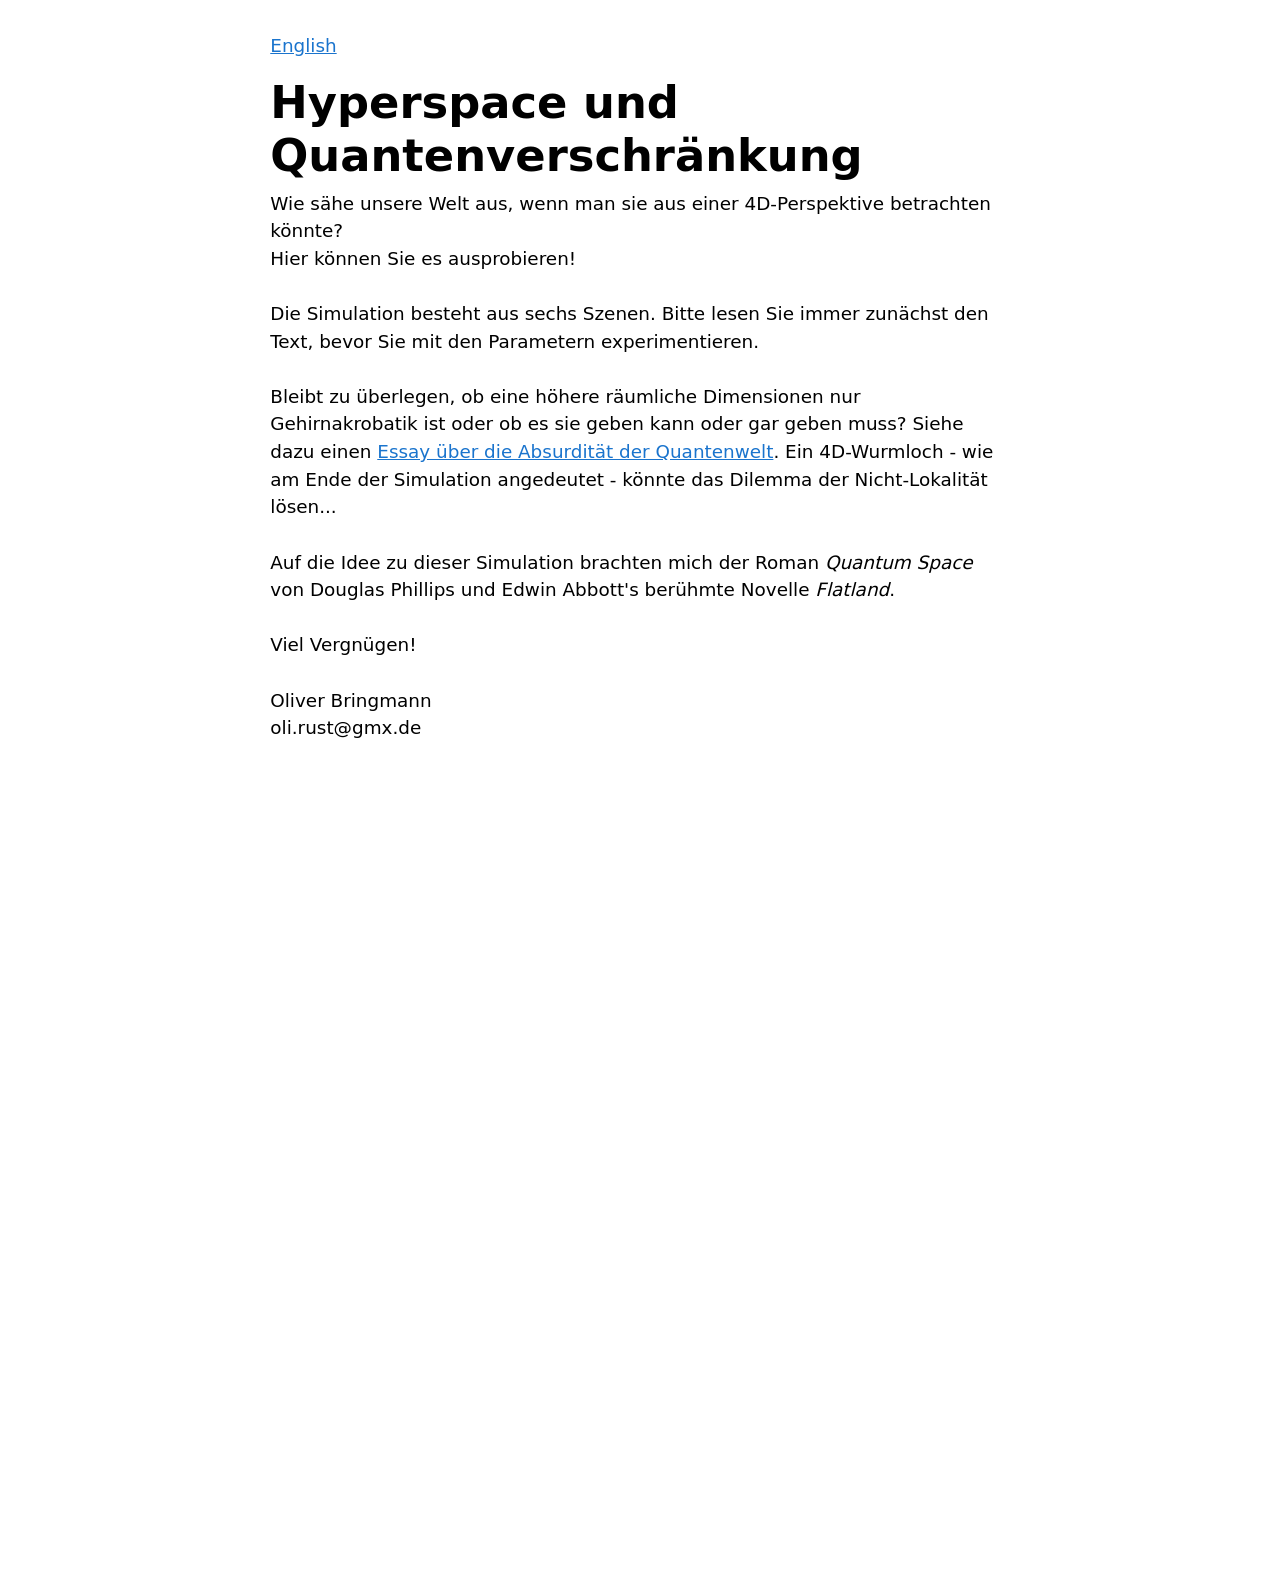
==== docs/de/index.html @ 7bd4e3ab "complete bell essay (german) as html" ====
<!DOCTYPE html>
<html lang="de">
  <head>
    <base href="../"> <!-- WASM-App needs to find assets relative to this path -->
    <meta charset="UTF-8" />
    <meta name="viewport" content="width=device-width,initial-scale=1" />
    <meta name="keywords" content="bevy, rust, webassembly, 4d, physics-simulation, quantum-mechanics, Bell-inequality, non-locality, hyperspace, wormhole" />
    <title>GroundTruthCAD</title>
    <link rel="stylesheet" href="css/style-index.css">
  </head>
  <body>
    <main class="container">
      <section class="intro">
        <p>
          <a href="en/index.html">English</a>
        </p>
        <h1>Hyperspace und Quantenverschränkung</h1>
        <p>
          Wie sähe unsere Welt aus, wenn man sie aus einer 4D-Perspektive betrachten könnte?<br>
          Hier können Sie es ausprobieren!<br>
          <br>
          Die Simulation besteht aus sechs Szenen. Bitte lesen Sie immer zunächst den Text, 
          bevor Sie mit den Parametern experimentieren.<br>
          <br>
          Bleibt zu überlegen, ob eine höhere räumliche Dimensionen nur Gehirnakrobatik ist 
          oder ob es sie geben kann oder gar geben muss?
          Siehe dazu einen <a href="de/bell.html">Essay über die Absurdität der Quantenwelt</a>. 
          Ein 4D-Wurmloch - wie am Ende der Simulation 
          angedeutet - könnte das Dilemma der Nicht-Lokalität lösen...<br>
          <br>
          Auf die Idee zu dieser Simulation brachten mich der Roman <i>Quantum Space</i> 
          von Douglas Phillips und Edwin Abbott's berühmte Novelle <i>Flatland</i>.<br>
          <br>
          Viel Vergnügen!<br>
          <br>
          Oliver Bringmann<br>
          oli.rust@gmx.de
          <br>
          <br>
        </p>
      </section>

      <div class="loader" aria-hidden="true"></div>

      <!-- Canvas für die WASM-App -->
      <canvas id="bevy-canvas" class="wasm-canvas" aria-label="bevy 4d canvas"></canvas>
    </main>

    <script type="module">
      import init from '../out/bevy_4d.js'; // ignores <base> tag, so we need to use relative path
      const loader = document.querySelector('.loader');
      
      init().then(() => {
          const container = document.querySelector('.container');
          const wasmCanvas = document.querySelector('canvas:not(#bevy-canvas)');
          const placeholder = document.getElementById('bevy-canvas');
          if (wasmCanvas && container) {
            // HIER AKTIVIERT: Wir zwingen das neue Canvas in unsere CSS-Klasse
            wasmCanvas.classList.add('wasm-canvas');
            container.appendChild(wasmCanvas);
            placeholder?.remove();
          } else if (placeholder) {
            placeholder.classList.add('wasm-canvas');
          }
          loader?.remove();
      }).catch(() => loader?.remove());
    </script>
  </body>
</html>
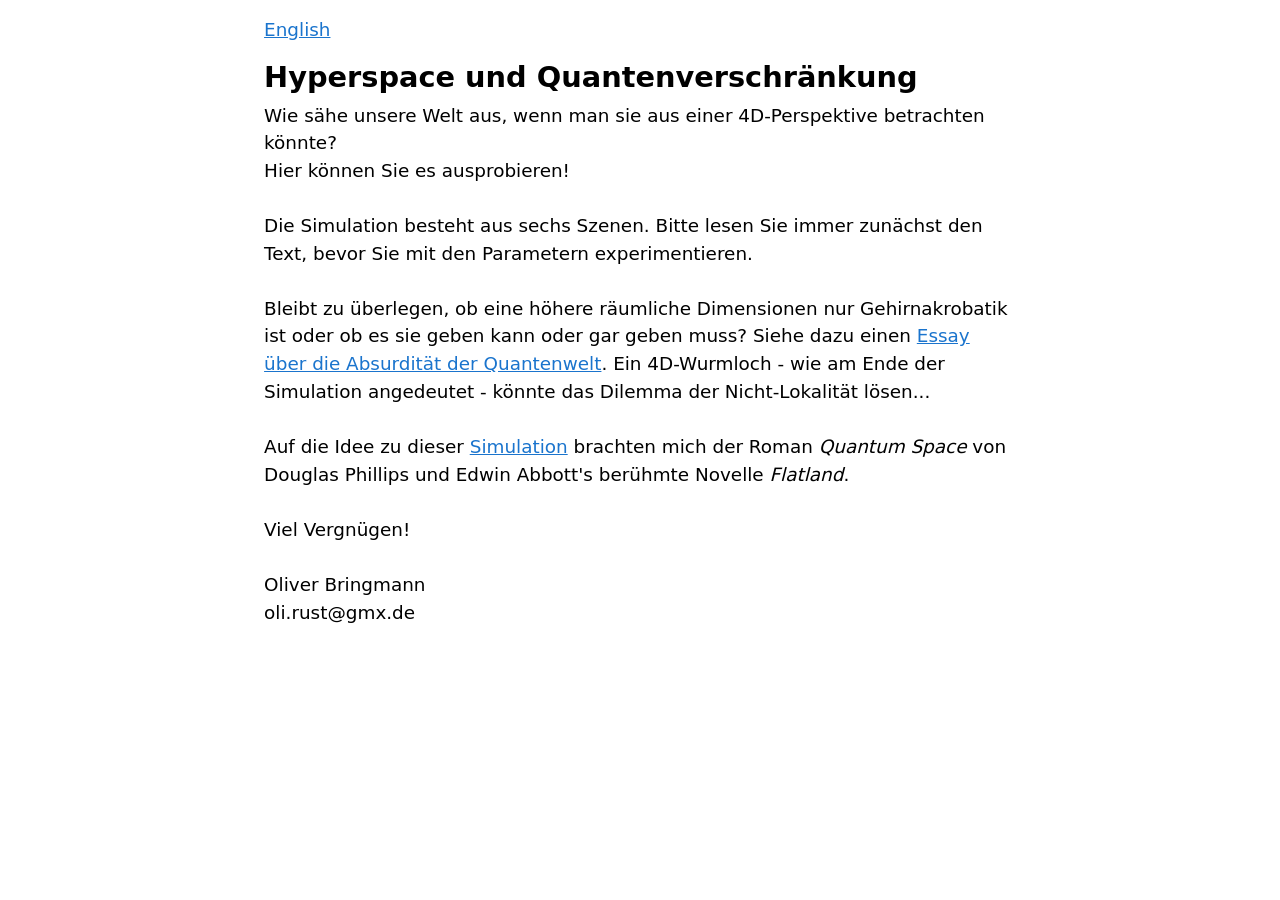
==== commit 1984658d: "introduced simulation.html" ====
--- a/docs/de/index.html
+++ b/docs/de/index.html
@@ -1,18 +1,17 @@
 <!DOCTYPE html>
 <html lang="de">
   <head>
-    <base href="../"> <!-- WASM-App needs to find assets relative to this path -->
     <meta charset="UTF-8" />
     <meta name="viewport" content="width=device-width,initial-scale=1" />
     <meta name="keywords" content="bevy, rust, webassembly, 4d, physics-simulation, quantum-mechanics, Bell-inequality, non-locality, hyperspace, wormhole" />
     <title>GroundTruthCAD</title>
-    <link rel="stylesheet" href="css/style-index.css">
+    <link rel="stylesheet" href="../css/style.css">
   </head>
   <body>
     <main class="container">
       <section class="intro">
         <p>
-          <a href="en/index.html">English</a>
+          <a href="../en/index.html">English</a>
         </p>
         <h1>Hyperspace und Quantenverschränkung</h1>
         <p>
@@ -24,11 +23,11 @@
           <br>
           Bleibt zu überlegen, ob eine höhere räumliche Dimensionen nur Gehirnakrobatik ist 
           oder ob es sie geben kann oder gar geben muss?
-          Siehe dazu einen <a href="de/bell.html">Essay über die Absurdität der Quantenwelt</a>. 
+          Siehe dazu einen <a href="bell.html">Essay über die Absurdität der Quantenwelt</a>. 
           Ein 4D-Wurmloch - wie am Ende der Simulation 
           angedeutet - könnte das Dilemma der Nicht-Lokalität lösen...<br>
           <br>
-          Auf die Idee zu dieser Simulation brachten mich der Roman <i>Quantum Space</i> 
+          Auf die Idee zu dieser <a href="simulation.html">Simulation</a> brachten mich der Roman <i>Quantum Space</i> 
           von Douglas Phillips und Edwin Abbott's berühmte Novelle <i>Flatland</i>.<br>
           <br>
           Viel Vergnügen!<br>
@@ -39,31 +38,6 @@
           <br>
         </p>
       </section>
-
-      <div class="loader" aria-hidden="true"></div>
-
-      <!-- Canvas für die WASM-App -->
-      <canvas id="bevy-canvas" class="wasm-canvas" aria-label="bevy 4d canvas"></canvas>
     </main>
-
-    <script type="module">
-      import init from '../out/bevy_4d.js'; // ignores <base> tag, so we need to use relative path
-      const loader = document.querySelector('.loader');
-      
-      init().then(() => {
-          const container = document.querySelector('.container');
-          const wasmCanvas = document.querySelector('canvas:not(#bevy-canvas)');
-          const placeholder = document.getElementById('bevy-canvas');
-          if (wasmCanvas && container) {
-            // HIER AKTIVIERT: Wir zwingen das neue Canvas in unsere CSS-Klasse
-            wasmCanvas.classList.add('wasm-canvas');
-            container.appendChild(wasmCanvas);
-            placeholder?.remove();
-          } else if (placeholder) {
-            placeholder.classList.add('wasm-canvas');
-          }
-          loader?.remove();
-      }).catch(() => loader?.remove());
-    </script>
   </body>
 </html>
--- a/docs/css/style.css
+++ b/docs/css/style.css
@@ -0,0 +1,105 @@
+/* local Century Gothic font*/
+@font-face {
+  font-family: 'CenturyGothicPaneuropeanSemiBold';
+  src: url('assets/fonts/CenturyGothicPaneuropeanSemiBold.ttf') format('truetype');
+  font-weight: 100 400;
+  font-style: normal;
+  font-display: swap;
+}
+
+:root {
+  --bg: #fff;
+  --fg: #000;
+  --link: #1a74cd;
+  --visited-link: #721c72;
+  --hover-link: #f0f0f0;
+}
+
+html { 
+  min-height: 100%; 
+  background: var(--bg);
+  color: var(--fg);
+}
+
+body {
+  margin: 0 auto;        /* auto centers the block on handy and desktop */
+  padding: 1rem;         /* text has distance to the edges (all edges); the distance belongs to the object (same colors etc)  */
+  max-width: 77ch;       /* maximum number of characters per line */
+  box-sizing: border-box;
+  text-align: left;      
+  
+  font-family: CenturyGothicPaneuropeanSemiBold, system-ui, -apple-system, 'Segoe UI', Roboto, 'Helvetica Neue', Arial;
+}
+
+a:link { color: var(--link); }
+a:visited { color: var(--visited-link); }
+a:hover { background-color: var(--hover-link); }
+
+h1 { 
+  margin: 0 0 8px 0; 
+  font-size: clamp(1.2rem, 4vw, 1.8rem); 
+}
+
+p { 
+  margin: 0 0 16px 0; 
+  line-height: 1.5; 
+  font-size: clamp(1rem, 0.95rem + 0.25vw, 1.2rem); 
+}
+
+img.wide-center {
+  display: block;
+  height: auto; /* correct aspect ratio */
+  
+  /* 75 characters is the maximum width of the image, but it should never be wider than the screen */
+  width: min(75ch, 100vw); 
+
+  /* center image on all screens */
+  margin-inline: auto; 
+  margin-top: 2rem;
+  margin-bottom: 2rem;
+
+  /* symmetric */
+  position: relative;
+  left: 50%;
+  transform: translateX(-50%);
+}
+
+.link-row {
+  display: flex;                /* Aktiviert das flexible Layout */
+  justify-content: space-between; /* Verteilt die 3 Links gleichmäßig (links, mitte, rechts) */
+  align-items: center;          /* Zentriert die Links und Bilder vertikal zueinander */
+  margin: 2rem 0;               /* Abstand nach oben und unten */
+}
+
+/* Optional: Damit die kleinen Icons sauber neben dem Text stehen */
+.link-row a {
+  display: inline-flex;
+  align-items: center;
+  gap: 8px;                     /* Abstand zwischen Bild und Text im Link */
+  text-decoration: none;
+}
+
+/* list a) b) c)*/
+ol.variants {
+list-style-type: none;
+counter-reset: mylistcounter;
+padding-left: 40px;
+}
+
+ol.variants li {
+counter-increment: mylistcounter;
+position: relative;
+}
+
+ol.variants li::before {
+content: counter(mylistcounter, lower-alpha) ") ";
+position: absolute;
+left: -20px;
+}
+
+/* Monospace for circle sequencies */
+.circles {
+  font-family: 'Courier New', Courier, monospace;
+  letter-spacing: 2px; 
+  font-size: 1.5em;
+}
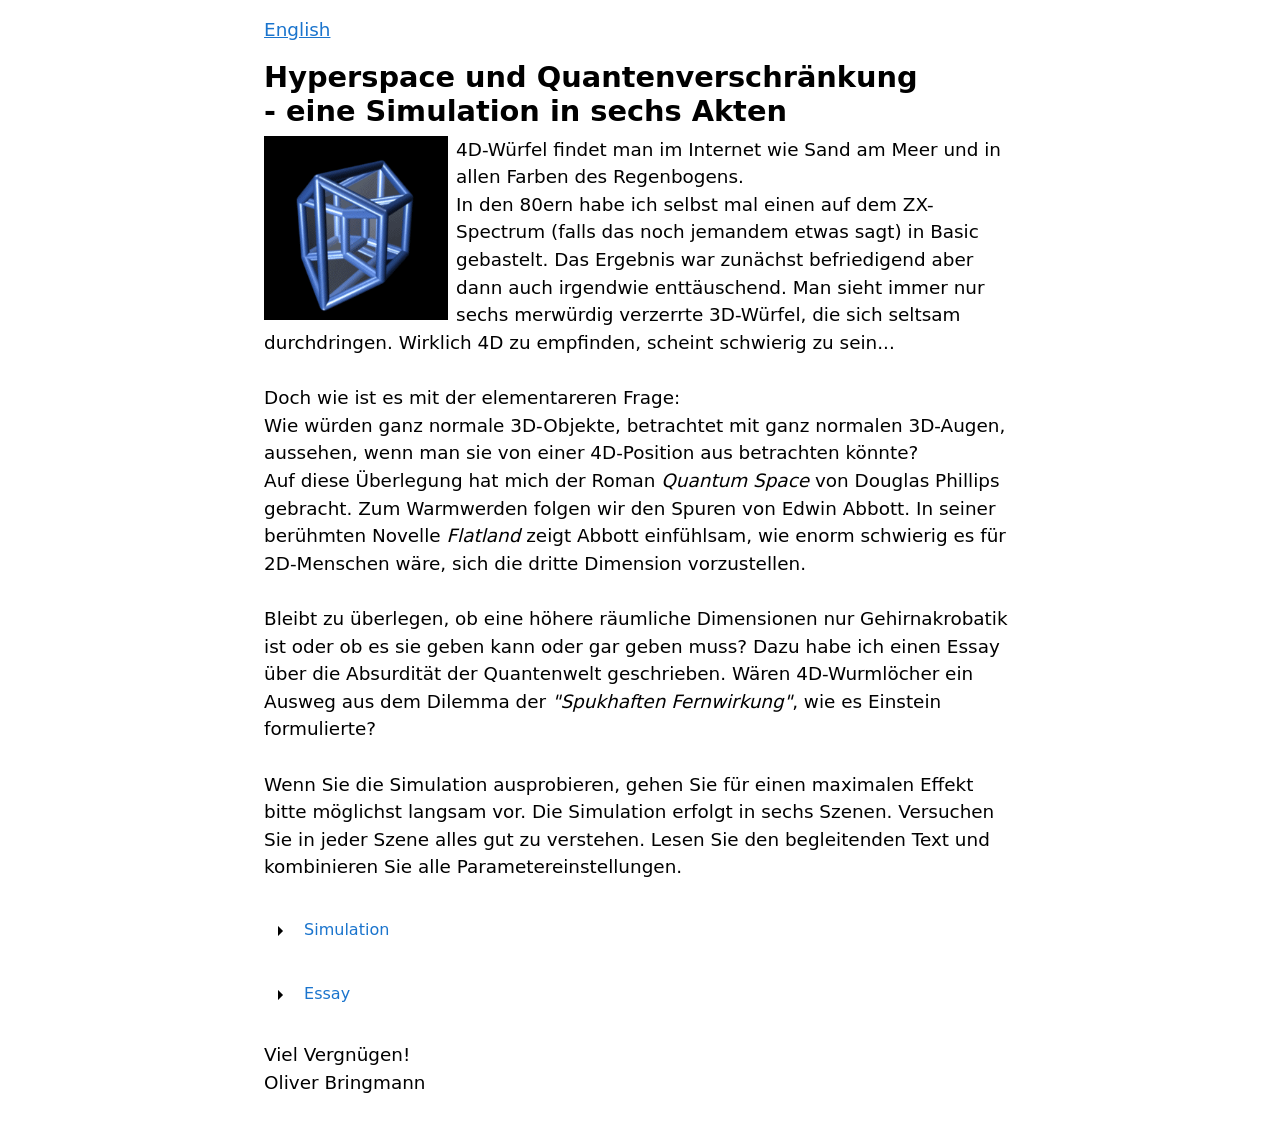
==== commit b97ca6b3: "better introduction in index.html" ====
--- a/docs/de/index.html
+++ b/docs/de/index.html
@@ -8,36 +8,58 @@
     <link rel="stylesheet" href="../css/style.css">
   </head>
   <body>
-    <main class="container">
-      <section class="intro">
-        <p>
-          <a href="../en/index.html">English</a>
-        </p>
-        <h1>Hyperspace und Quantenverschränkung</h1>
-        <p>
-          Wie sähe unsere Welt aus, wenn man sie aus einer 4D-Perspektive betrachten könnte?<br>
-          Hier können Sie es ausprobieren!<br>
-          <br>
-          Die Simulation besteht aus sechs Szenen. Bitte lesen Sie immer zunächst den Text, 
-          bevor Sie mit den Parametern experimentieren.<br>
-          <br>
-          Bleibt zu überlegen, ob eine höhere räumliche Dimensionen nur Gehirnakrobatik ist 
-          oder ob es sie geben kann oder gar geben muss?
-          Siehe dazu einen <a href="bell.html">Essay über die Absurdität der Quantenwelt</a>. 
-          Ein 4D-Wurmloch - wie am Ende der Simulation 
-          angedeutet - könnte das Dilemma der Nicht-Lokalität lösen...<br>
-          <br>
-          Auf die Idee zu dieser <a href="simulation.html">Simulation</a> brachten mich der Roman <i>Quantum Space</i> 
-          von Douglas Phillips und Edwin Abbott's berühmte Novelle <i>Flatland</i>.<br>
-          <br>
-          Viel Vergnügen!<br>
-          <br>
-          Oliver Bringmann<br>
-          oli.rust@gmx.de
-          <br>
-          <br>
-        </p>
-      </section>
-    </main>
+    <p>
+      <a href="../en/index.html">English</a>
+    </p>
+    <h1>
+      Hyperspace und Quantenverschränkung<br>
+      - eine Simulation in sechs Akten
+    </h1>
+    <p>
+      <a href="https://commons.wikimedia.org/wiki/File:8-cell-simple.gif">
+        <img src="../res/8-cell-simple.gif" alt="4D cube" class="pic-top-left">
+      </a>
+      4D-Würfel findet man im Internet wie Sand am Meer und in allen Farben des Regenbogens.
+      <br>
+      In den 80ern habe ich selbst mal einen auf dem ZX-Spectrum 
+      (falls das noch jemandem etwas sagt) in Basic gebastelt. 
+      Das Ergebnis war zunächst befriedigend aber dann auch irgendwie enttäuschend.
+      Man sieht immer nur sechs merwürdig verzerrte 3D-Würfel, die sich seltsam durchdringen.
+      Wirklich 4D zu empfinden, scheint schwierig zu sein... 
+      <br>
+      <br>
+      Doch wie ist es mit der elementareren Frage:
+      <br>
+      Wie würden ganz normale 3D-Objekte, betrachtet mit ganz normalen 3D-Augen, aussehen, 
+      wenn man sie von einer 4D-Position aus betrachten könnte?
+      <br>
+      Auf diese Überlegung hat mich der Roman <i>Quantum Space</i> von Douglas Phillips gebracht. 
+      Zum Warmwerden folgen wir den Spuren von Edwin Abbott. In seiner berühmten Novelle <i>Flatland</i> 
+      zeigt Abbott einfühlsam, wie enorm schwierig es für 2D-Menschen wäre, 
+      sich die dritte Dimension vorzustellen.
+      <br>
+      <br>
+      Bleibt zu überlegen, ob eine höhere räumliche Dimensionen nur Gehirnakrobatik ist 
+      oder ob es sie geben kann oder gar geben muss? Dazu habe ich einen Essay über die 
+      Absurdität der Quantenwelt geschrieben. Wären 4D-Wurmlöcher ein Ausweg aus dem 
+      Dilemma der <em>"Spukhaften Fernwirkung"</em>, wie es Einstein formulierte?
+      <br>
+      <br>
+      Wenn Sie die Simulation ausprobieren, gehen Sie für einen maximalen Effekt bitte 
+      möglichst langsam vor. Die Simulation erfolgt in sechs Szenen. 
+      Versuchen Sie in jeder Szene alles gut zu verstehen. 
+      Lesen Sie den begleitenden Text und kombinieren Sie alle Parametereinstellungen.  
+    </p>
+      <nav class="link-row">
+        <a href="simulation.html"><img src="../res/link.png" alt="Link">Simulation</a>
+      </nav>
+      <nav class="link-row">
+        <a href="bell.html"><img src="../res/link.png" alt="Link">Essay</a>
+      </nav>
+    <p>
+      Viel Vergnügen!
+      <br>
+      Oliver Bringmann
+    </p>
   </body>
 </html>
--- a/docs/css/style.css
+++ b/docs/css/style.css
@@ -64,6 +64,14 @@
   transform: translateX(-50%);
 }
 
+.pic-top-left {
+  float: left;            /* Lässt das Bild links stehen, Text fließt rechts vorbei */
+  margin-right: 8px;      /* Abstand zum nachfolgenden Text */
+  margin-bottom: 4px;     /* Abstand zur Zeile darunter */
+  height: 10em;            /* Höhe des Bildes angepasst an ca. 3 Textzeilen */
+  width: auto;            /* Behält das Seitenverhältnis bei */
+}
+
 .link-row {
   display: flex;                /* Aktiviert das flexible Layout */
   justify-content: space-between; /* Verteilt die 3 Links gleichmäßig (links, mitte, rechts) */
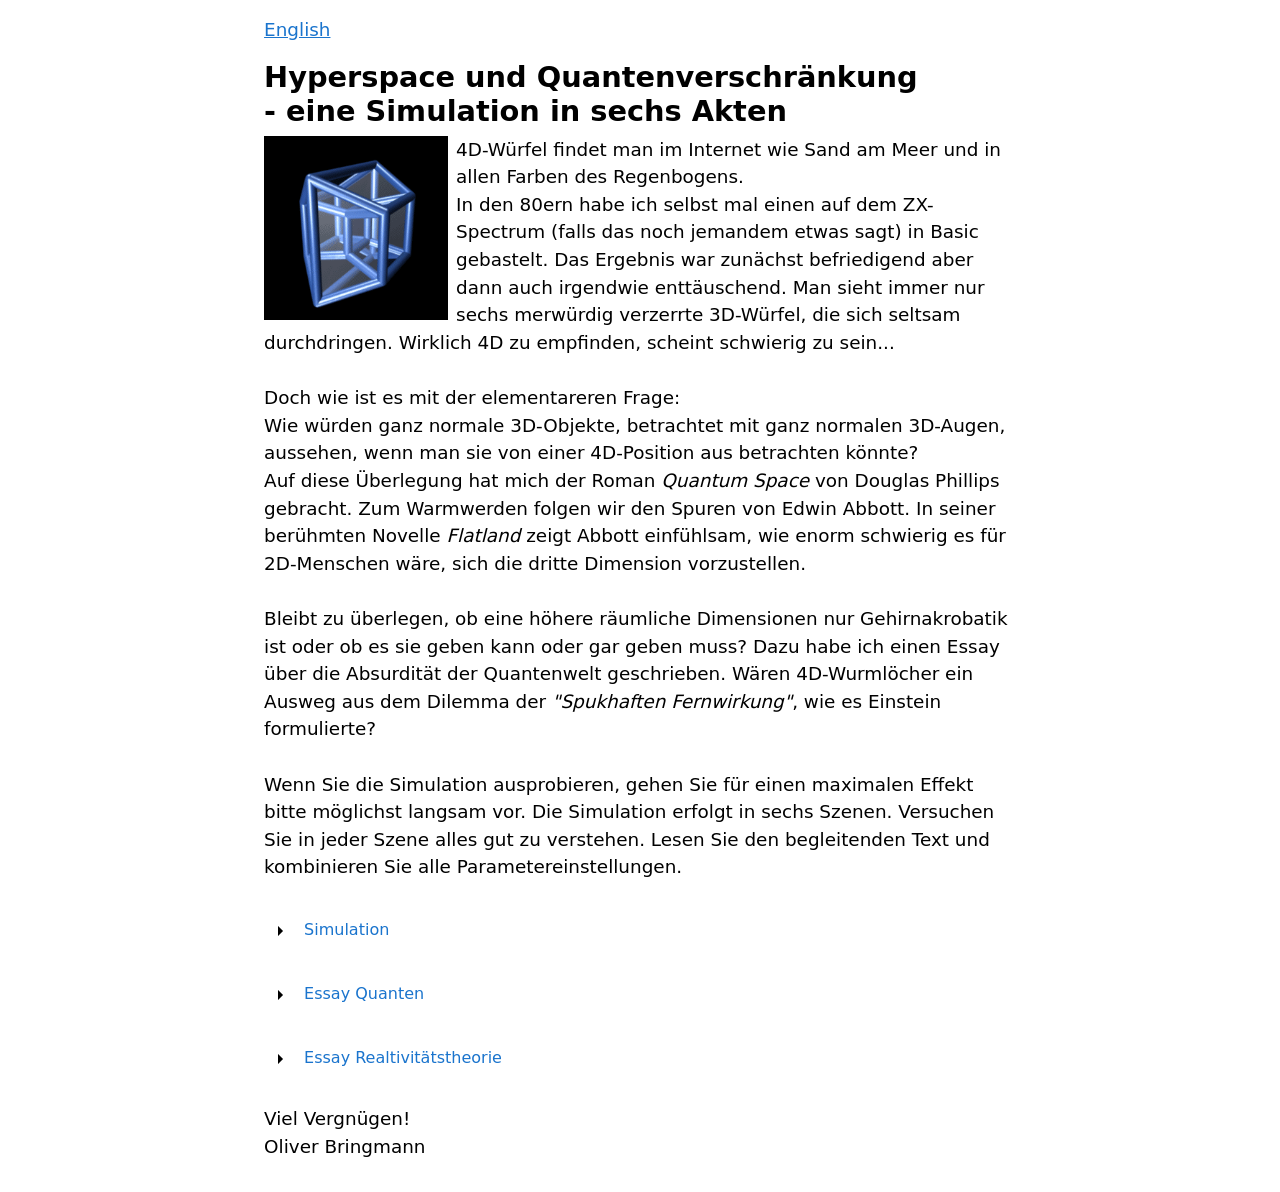
==== commit dcd262ba: "added Essay srt about Relativity to website" ====
--- a/docs/de/index.html
+++ b/docs/de/index.html
@@ -54,7 +54,10 @@
         <a href="simulation.html"><img src="../res/link.png" alt="Link">Simulation</a>
       </nav>
       <nav class="link-row">
-        <a href="bell.html"><img src="../res/link.png" alt="Link">Essay</a>
+        <a href="bell.html"><img src="../res/link.png" alt="Link">Essay Quanten</a>
+      </nav>
+	  <nav class="link-row">
+        <a href="srt.html"><img src="../res/link.png" alt="Link">Essay Realtivitätstheorie</a>
       </nav>
     <p>
       Viel Vergnügen!
--- a/docs/css/style.css
+++ b/docs/css/style.css
@@ -111,3 +111,13 @@
   letter-spacing: 2px; 
   font-size: 1.5em;
 }
+
+p.description {
+    text-align: center;
+    font-size: 0.8em;
+    margin-bottom: 2rem;
+}
+
+p.code {
+	font-family: 'Courier New', Courier, monospace;
+}
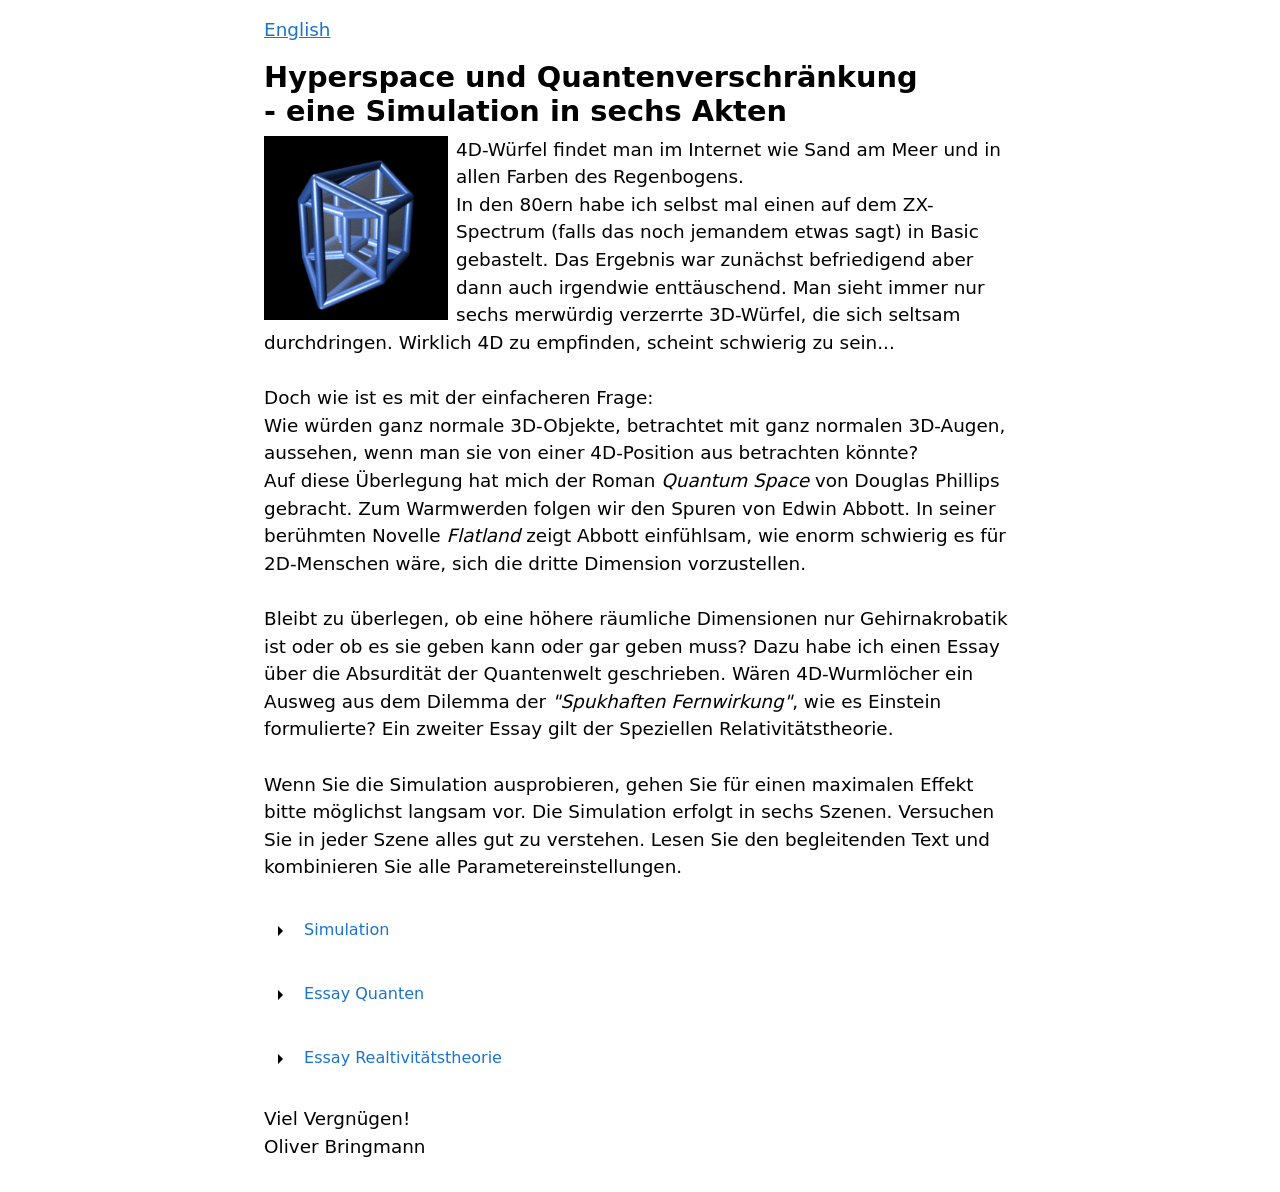
==== commit 9a461ea7: "Hint to Essay Relativity in index pages" ====
--- a/docs/de/index.html
+++ b/docs/de/index.html
@@ -28,7 +28,7 @@
       Wirklich 4D zu empfinden, scheint schwierig zu sein... 
       <br>
       <br>
-      Doch wie ist es mit der elementareren Frage:
+      Doch wie ist es mit der einfacheren Frage:
       <br>
       Wie würden ganz normale 3D-Objekte, betrachtet mit ganz normalen 3D-Augen, aussehen, 
       wenn man sie von einer 4D-Position aus betrachten könnte?
@@ -42,7 +42,8 @@
       Bleibt zu überlegen, ob eine höhere räumliche Dimensionen nur Gehirnakrobatik ist 
       oder ob es sie geben kann oder gar geben muss? Dazu habe ich einen Essay über die 
       Absurdität der Quantenwelt geschrieben. Wären 4D-Wurmlöcher ein Ausweg aus dem 
-      Dilemma der <em>"Spukhaften Fernwirkung"</em>, wie es Einstein formulierte?
+      Dilemma der <em>"Spukhaften Fernwirkung"</em>, wie es Einstein formulierte? 
+      Ein zweiter Essay gilt der Speziellen Relativitätstheorie.
       <br>
       <br>
       Wenn Sie die Simulation ausprobieren, gehen Sie für einen maximalen Effekt bitte 
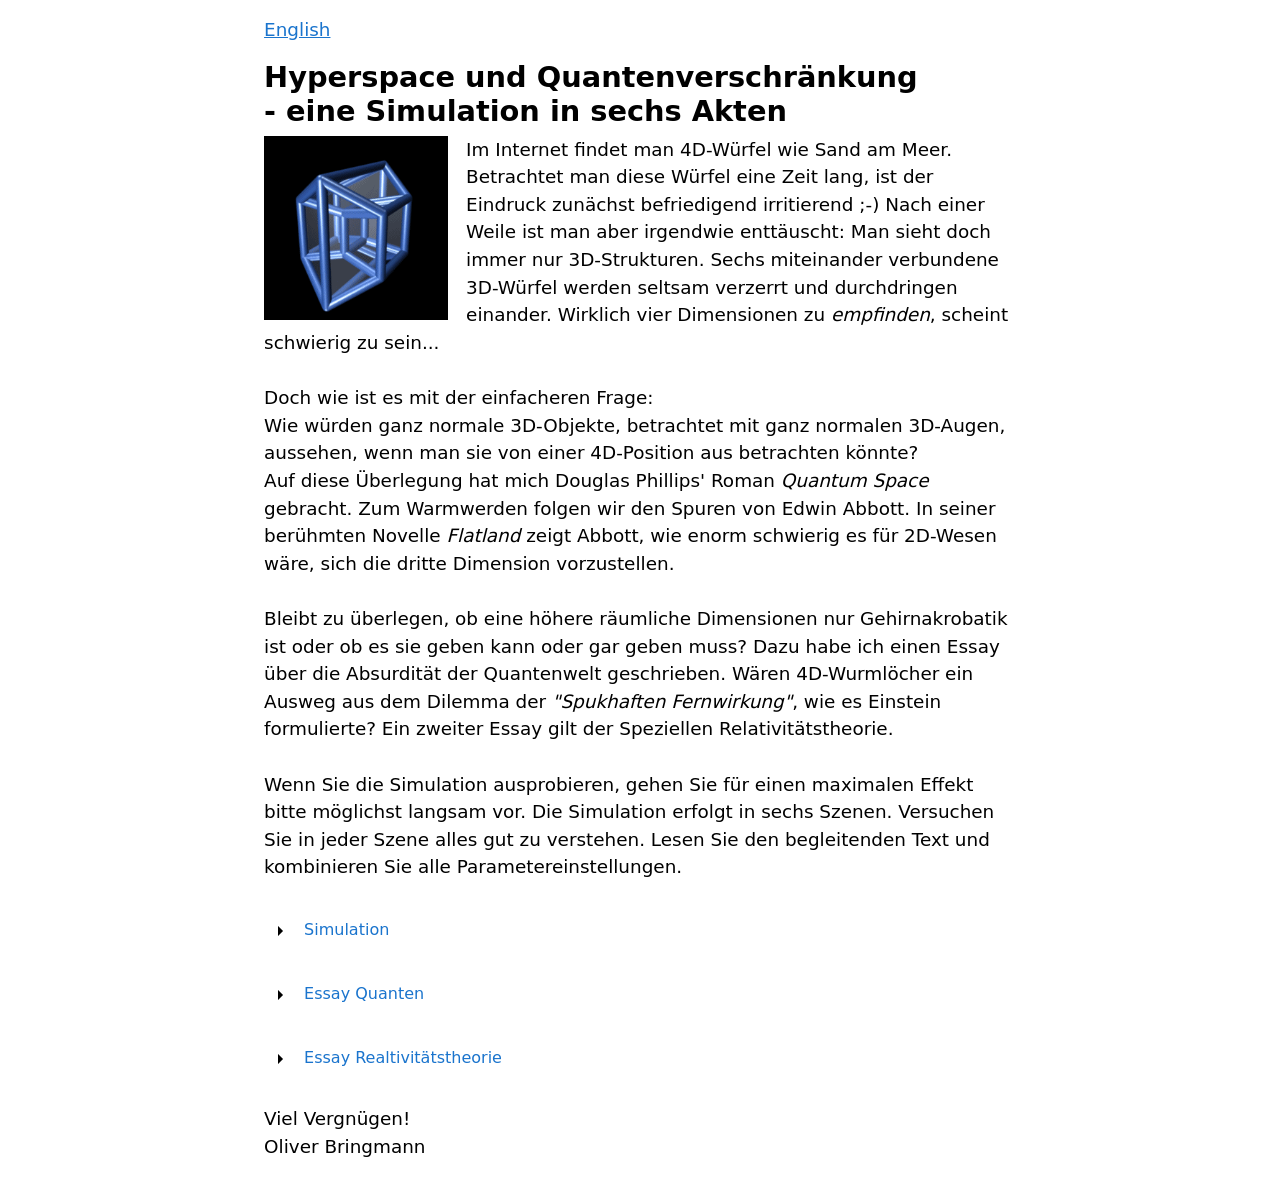
==== commit a05e9331: "some better wordings on website" ====
--- a/docs/de/index.html
+++ b/docs/de/index.html
@@ -19,13 +19,11 @@
       <a href="https://commons.wikimedia.org/wiki/File:8-cell-simple.gif">
         <img src="../res/8-cell-simple.gif" alt="4D cube" class="pic-top-left">
       </a>
-      4D-Würfel findet man im Internet wie Sand am Meer und in allen Farben des Regenbogens.
-      <br>
-      In den 80ern habe ich selbst mal einen auf dem ZX-Spectrum 
-      (falls das noch jemandem etwas sagt) in Basic gebastelt. 
-      Das Ergebnis war zunächst befriedigend aber dann auch irgendwie enttäuschend.
-      Man sieht immer nur sechs merwürdig verzerrte 3D-Würfel, die sich seltsam durchdringen.
-      Wirklich 4D zu empfinden, scheint schwierig zu sein... 
+      Im Internet findet man 4D-Würfel wie Sand am Meer.
+      Betrachtet man diese Würfel eine Zeit lang, ist  
+      der Eindruck zunächst befriedigend irritierend ;-) Nach einer Weile ist man aber irgendwie enttäuscht:
+      Man sieht doch immer nur 3D-Strukturen. Sechs miteinander verbundene 3D-Würfel werden seltsam verzerrt und durchdringen einander.
+      Wirklich vier Dimensionen zu <i>empfinden</i>, scheint schwierig zu sein... 
       <br>
       <br>
       Doch wie ist es mit der einfacheren Frage:
@@ -33,9 +31,9 @@
       Wie würden ganz normale 3D-Objekte, betrachtet mit ganz normalen 3D-Augen, aussehen, 
       wenn man sie von einer 4D-Position aus betrachten könnte?
       <br>
-      Auf diese Überlegung hat mich der Roman <i>Quantum Space</i> von Douglas Phillips gebracht. 
+      Auf diese Überlegung hat mich Douglas Phillips' Roman <i>Quantum Space</i> gebracht. 
       Zum Warmwerden folgen wir den Spuren von Edwin Abbott. In seiner berühmten Novelle <i>Flatland</i> 
-      zeigt Abbott einfühlsam, wie enorm schwierig es für 2D-Menschen wäre, 
+      zeigt Abbott, wie enorm schwierig es für 2D-Wesen wäre, 
       sich die dritte Dimension vorzustellen.
       <br>
       <br>
--- a/docs/css/style.css
+++ b/docs/css/style.css
@@ -66,7 +66,7 @@
 
 .pic-top-left {
   float: left;            /* Lässt das Bild links stehen, Text fließt rechts vorbei */
-  margin-right: 8px;      /* Abstand zum nachfolgenden Text */
+  margin-right: 18px;      /* Abstand zum nachfolgenden Text */
   margin-bottom: 4px;     /* Abstand zur Zeile darunter */
   height: 10em;            /* Höhe des Bildes angepasst an ca. 3 Textzeilen */
   width: auto;            /* Behält das Seitenverhältnis bei */
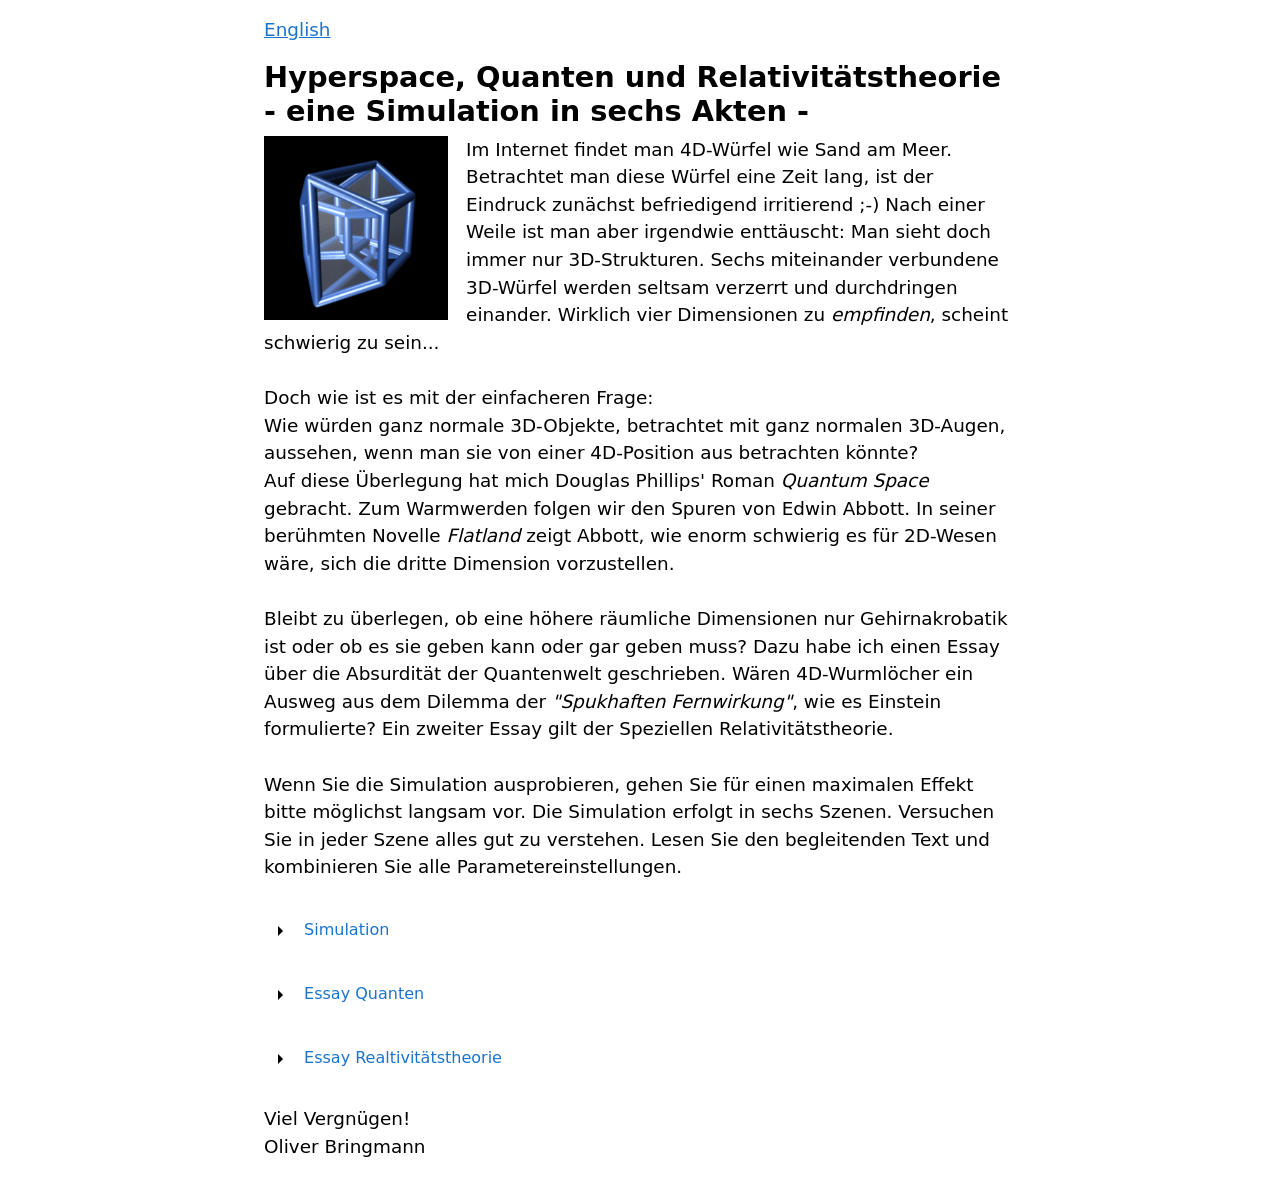
==== commit 3f78a689: "bugfix: formatting of images in srt" ====
--- a/docs/de/index.html
+++ b/docs/de/index.html
@@ -3,7 +3,7 @@
   <head>
     <meta charset="UTF-8" />
     <meta name="viewport" content="width=device-width,initial-scale=1" />
-    <meta name="keywords" content="bevy, rust, webassembly, 4d, physics-simulation, quantum-mechanics, Bell-inequality, non-locality, hyperspace, wormhole" />
+    <meta name="keywords" content="bevy, rust, webassembly, 4d, physics-simulation, quantum-mechanics, Bell-inequality, non-locality, hyperspace, wormhole, relativity" />
     <title>GroundTruthCAD</title>
     <link rel="stylesheet" href="../css/style.css">
   </head>
@@ -12,8 +12,8 @@
       <a href="../en/index.html">English</a>
     </p>
     <h1>
-      Hyperspace und Quantenverschränkung<br>
-      - eine Simulation in sechs Akten
+      Hyperspace, Quanten und Relativitätstheorie<br>
+      - eine Simulation in sechs Akten -
     </h1>
     <p>
       <a href="https://commons.wikimedia.org/wiki/File:8-cell-simple.gif">
--- a/docs/css/style.css
+++ b/docs/css/style.css
@@ -25,6 +25,7 @@
   margin: 0 auto;        /* auto centers the block on handy and desktop */
   padding: 1rem;         /* text has distance to the edges (all edges); the distance belongs to the object (same colors etc)  */
   max-width: 77ch;       /* maximum number of characters per line */
+  overflow-x: clip;
   box-sizing: border-box;
   text-align: left;      
   
@@ -51,7 +52,8 @@
   height: auto; /* correct aspect ratio */
   
   /* 75 characters is the maximum width of the image, but it should never be wider than the screen */
-  width: min(75ch, 100vw); 
+  width: min(75ch, 100vw);
+  max-width: 100%;
 
   /* center image on all screens */
   margin-inline: auto; 
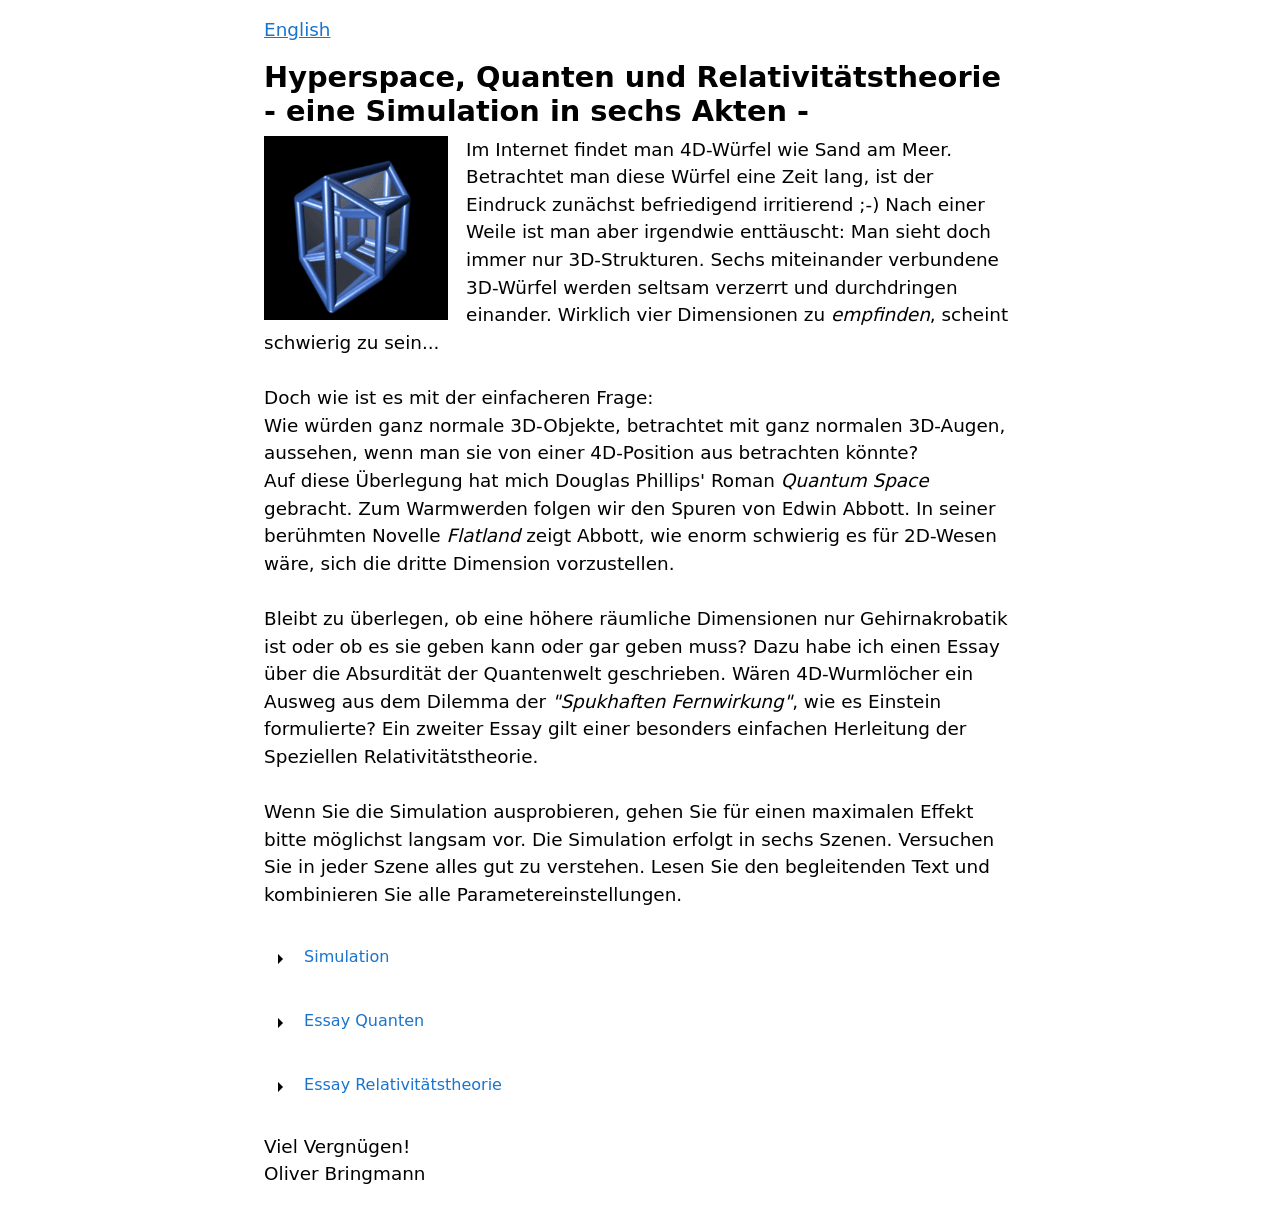
==== commit 6a9a8516: "Bugfix Link Essay Relativitätstheorie" ====
--- a/docs/de/index.html
+++ b/docs/de/index.html
@@ -41,7 +41,7 @@
       oder ob es sie geben kann oder gar geben muss? Dazu habe ich einen Essay über die 
       Absurdität der Quantenwelt geschrieben. Wären 4D-Wurmlöcher ein Ausweg aus dem 
       Dilemma der <em>"Spukhaften Fernwirkung"</em>, wie es Einstein formulierte? 
-      Ein zweiter Essay gilt der Speziellen Relativitätstheorie.
+      Ein zweiter Essay gilt einer besonders einfachen Herleitung der Speziellen Relativitätstheorie.
       <br>
       <br>
       Wenn Sie die Simulation ausprobieren, gehen Sie für einen maximalen Effekt bitte 
@@ -56,7 +56,7 @@
         <a href="bell.html"><img src="../res/link.png" alt="Link">Essay Quanten</a>
       </nav>
 	  <nav class="link-row">
-        <a href="srt.html"><img src="../res/link.png" alt="Link">Essay Realtivitätstheorie</a>
+        <a href="srt.html"><img src="../res/link.png" alt="Link">Essay Relativitätstheorie</a>
       </nav>
     <p>
       Viel Vergnügen!
--- a/docs/css/style.css
+++ b/docs/css/style.css
@@ -53,7 +53,6 @@
   
   /* 75 characters is the maximum width of the image, but it should never be wider than the screen */
   width: min(75ch, 100vw);
-  max-width: 100%;
 
   /* center image on all screens */
   margin-inline: auto; 
@@ -64,6 +63,14 @@
   position: relative;
   left: 50%;
   transform: translateX(-50%);
+}
+
+img.center {
+  display: block;
+  width: 100%;
+  max-width: 75ch;
+  height: auto;
+  margin: 2rem auto;
 }
 
 .pic-top-left {
